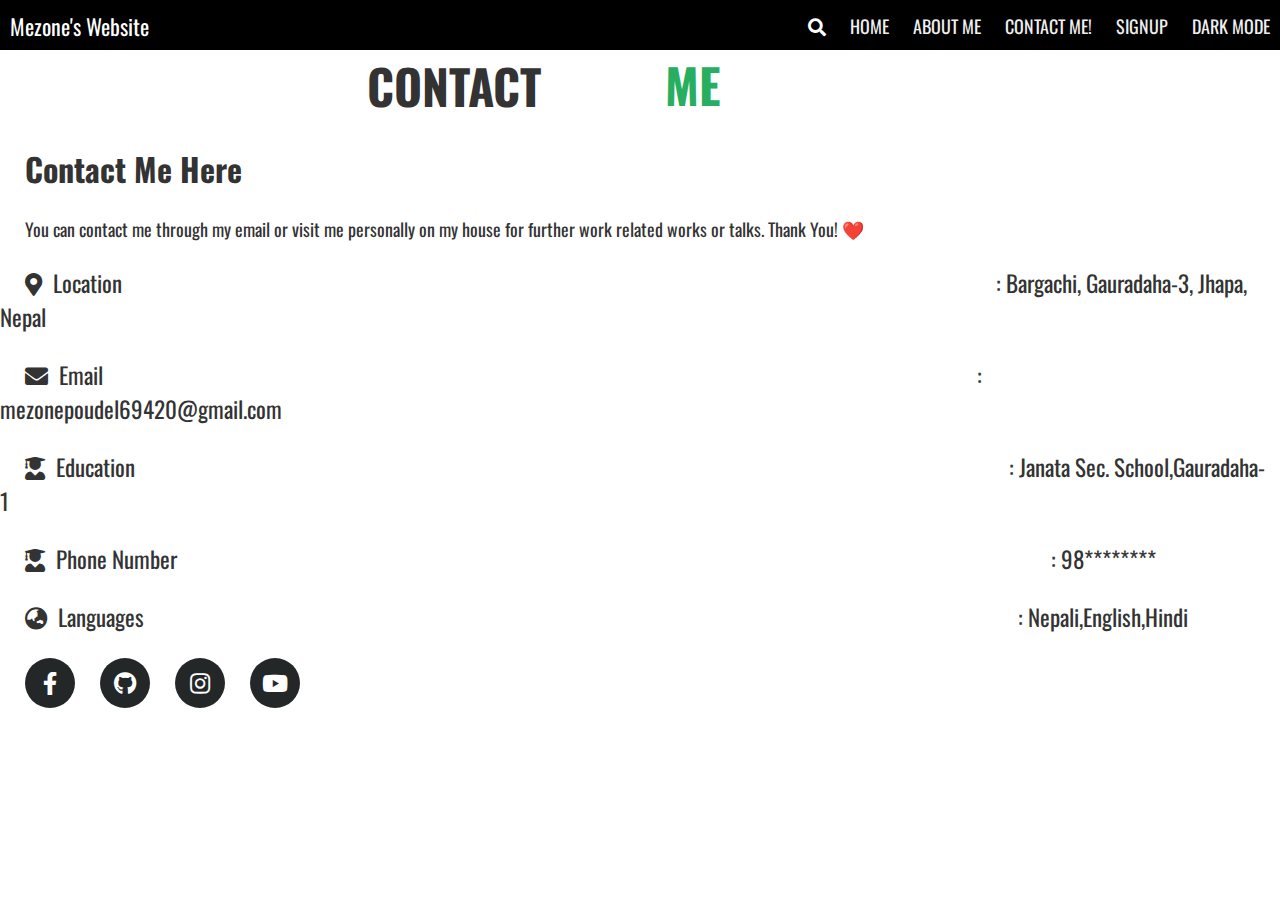
==== lightcontact.html @ 2adc8576 "added light mode page" ====
<!DOCTYPE html>
<html>
<head>
	<meta charset="utf-8">
	<meta name="viewport" content="width=device-width, initial-scale=1.0">
	<title>Mezone's Website | Contact</title>
	<link rel="stylesheet" href="https://cdnjs.cloudflare.com/ajax/libs/font-awesome/4.7.0/css/font-awesome.min.css">
    <link rel="stylesheet" href="https://cdnjs.cloudflare.com/ajax/libs/font-awesome/5.15.4/css/all.min.css" integrity="sha512-1ycn6IcaQQ40/MKBW2W4Rhis/DbILU74C1vSrLJxCq57o941Ym01SwNsOMqvEBFlcgUa6xLiPY/NS5R+E6ztJQ==" crossorigin="anonymous" referrerpolicy="no-referrer" />
	<link rel="stylesheet" type="text/css" href="lightcontact.css">
   <link rel="icon" type="image/png" href="home.png" >
</head>
<body>
    <!-- NAV BAR START-->
	<div class="nav">
		<input type="checkbox" id="nav-check">
			<div class="nav-header">
		<div class="nav-title">Mezone's Website</div>
	</div>
		<div class="nav-btn">
			<label for="nav-check">
				<span></span>
				<span></span>
				<span></span>
			</label>
		</div>
  
		<div class="nav-links">
		<i class="fa fa-search search"></i>
			<a href="lighthome.html">Home</a>
			<a href="lightabout.html">About Me</a>
			<a href="lightcontact.html">CONTACT ME!</a>
			<a href="signup.html">SignUp</a>
			<a href="lightcontact.html">Dark Mode</a>
		</div>
	</div>
	<!-- NAV BAR END-->

	<!-- CONTACT PAGE START -->
		<div class="contact-con">
			<div class="my-stats-header">
			   <h2 class="stats"> contact </h2><h2 class="stats2">me </h2>
			</div> <br>

			<div class="contact-me-here">
				<h1 class="con-me-here">Contact Me Here</h1><br>

					<p class="con-me-herep">You can contact me through my email or visit me personally on my house for further work related works or talks. Thank You! ❤️</p><br>

					<!-- LOCATION -->
				 	<i class="fas fa-map-marker-alt icon"></i>

				 	<p class="con-me-herep1 con-2">Location</p>

				 	<p class="con-me-herep1 con-1">: Bargachi, Gauradaha-3, Jhapa, Nepal</p> <br><br>

					<!-- EMAIL -->
				 	<i class="fas fa-envelope icon"></i>

				 	<p class="con-me-herep1 con-2">Email</p>

				 	<p class="con-me-herep1 con-1">: mezonepoudel69420@gmail.com</p> <br><br>

					<!-- EDUCATION -->
				 	<i class="fas fa-user-graduate icon"></i>

				 	<p class="con-me-herep1 con-2">Education</p>

				 	<p class="con-me-herep1 con-1">: Janata Sec. School,Gauradaha-1</p> <br><br>

					<!-- PHONE NUM -->
					<i class="fas fa-user-graduate icon"></i>

				 	<p class="con-me-herep1 con-2">Phone Number</p>

				 	<p class="con-me-herep1 con-1">: 98********</p> <br><br>
					
					<!-- LANGUAGES -->
					<i class="fas fa-globe-asia icon"></i>

				 	<p class="con-me-herep1 con-2">Languages</p>

				 	<p class="con-me-herep1 con-1">: Nepali,English,Hindi</p> <br><br>
					
					<!-- SOCIAL MEDIA START -->
						<div class="social">
							<a href="https://www.facebook.com/mezone.poudel"><i class="fab fa-facebook-f icon1"></i></a>
							
							<a href="https://www.github.com/poudelmezone"><i class="fab fa-github icon1"></i></a>
							
							<a href="https://www.instagram.com/mezonepoudel"><i class="fab fa-instagram icon1"></i></a>
							
							<a href="https://youtube.com/MrBeast6000"><i class="fab fa-youtube icon1"></i></a>
						</div>
					<!-- SOCIAL MEDIA END -->
			</div>
		</div>
		<script src="contact.js">
	</script>
	<!-- CONTACT PAGE END -->
</body>
</html>
---- lightcontact.css ----
@import url('https://fonts.googleapis.com/css2?family=Oswald:wght@300;400&display=swap');
*{
	box-sizing: border-box;
	padding: 0px;
	margin: 0px;
	list-style: none;
	text-decoration: none;
}
body {
  margin: 0px;
  font-family: 'Oswald', sans-serif;
 }
.nav {
  height: 50px;
  width: 100%;
  background-color:black;
  position: relative;
}

.nav .nav-header {
  display: inline;
}

.nav .nav-header .nav-title {
  display: inline-block;
  font-size: 22px;
  color: #fff;
  padding: 10px 10px 10px 10px;
}

.nav .nav-btn {
  display: none;
}

.nav .nav-links {
  display: inline;
  float: right;
  font-size: 18px;
}

.nav .nav-links a {
  display: inline-block;
  padding: 13px 10px 13px 10px;
  text-decoration: none;
  color: #efefef;
  text-transform:uppercase;
}

.nav .nav-links a:hover {
  border-bottom: 2px solid red;
}

.nav #nav-check {
  display: none;
}
.nav-links .search{
	color:white;
	line-height: 25px;
	margin-right:10px;
	padding-bottom:10px;
	cursor:pointer;
}

@media (max-width:800px) {
  .nav .nav-btn {
  display: inline-block;
  position: absolute;
  right: 0px;
  top: 0px;
  }
  .nav .nav-btn label {
  display: inline-block;
  width: 50px;
  height: 50px;
  padding: 13px;
  }
  .nav .nav-btn label:hover,.nav  #nav-check:checked ~ .nav-btn label {
  background-color: rgba(0, 0, 0, 0.3);
  }
  .nav .nav-btn label span {
  display: block;
  width: 25px;
  height: 10px;
  border-top: 2px solid #eee;
  }
  .nav .nav-links {
  position: absolute;
  display: block;
  width: 100%;
  background-color: #333;
  height: 0px;
  transition: all 0.3s ease-in;
  overflow-y: hidden;
  top: 50px;
  left: 0px;
  z-index:1000;
  }
  .nav .nav-links a {
  display: block;
  width: 100%;
  }
  .nav #nav-check:not(:checked) ~ .nav-links {
  height: 0px;
  }
  .nav #nav-check:checked ~ .nav-links {
  height: calc(100vh - 50px);
  overflow-y: auto;
  }
  my_pic1{
	  height:0px;
	  width:0px;
  }
}
.contact-con{
  height: 607px;
  background-color: white;
}
.stats,.stats2{
  font-size:48px;
  text-align:center;
  text-transform:uppercase;
}
.stats{
  color:#333;
  margin-left:100px;
}
.stats2{
  float:right;
  position:relative;
  bottom:72px;
  color:#27ae60;
  margin-right:560px;
}
.contact-me-here .con-me-here{
/*  text-transform: uppercase;*/
  color: #333;
  margin-left: 25px;
}
.contact-me-here .con-me-herep,.con-me-herep1{
  color:#333;
  margin-left: 25px;
  font-size: 18px;

}
.icon{
  margin-left: 25px;
  color: #333;
  font-size: 23px;
  display: inline;
}
.con-me-herep1{
  /*float: right;*/
  margin-right: 20px;
  font-size: 23px;
  display: inline;
}
.con-2{
  margin-left: 7px;
}
.con-1{
  margin-left: 850px;
}
.icon1{
  margin-left: 25px;
  color: white;
  font-size: 23px;
  width:50px;
  height:50px;
  border-radius:50%;
  background-color:#242728;
  display:flex;
  align-items:center;
  justify-content:center;
  transition:0.7s ease-in-out;
}
.social{
	display:flex;
}
.icon1:hover{
	transition:0.7s ease-in-out;
	background-color:#27ae60;
	display:flex;
	justify-content:center;
	align-items:center;
}
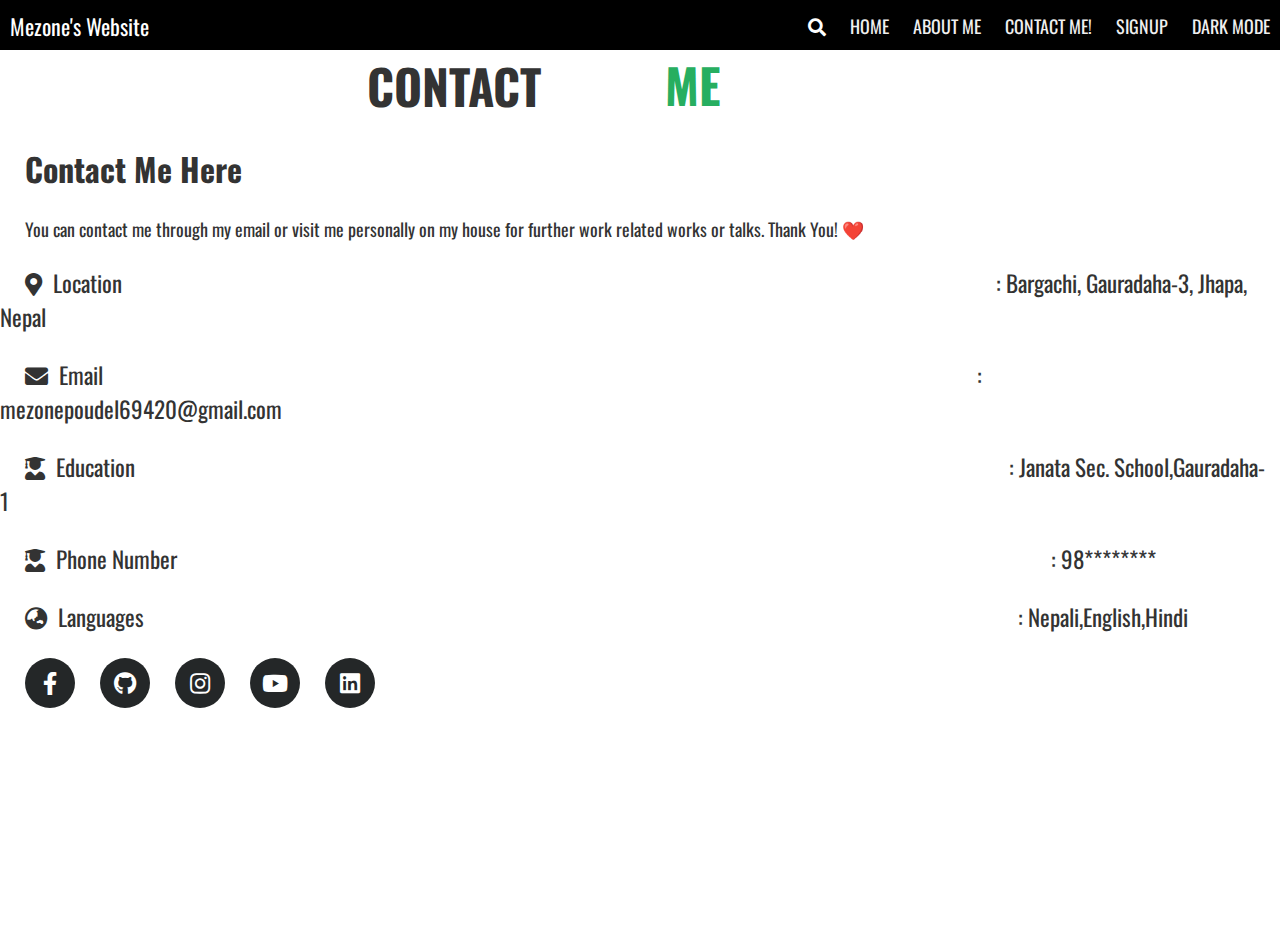
==== commit 0ef72c28: "Update lightcontact.html" ====
--- a/lightcontact.html
+++ b/lightcontact.html
@@ -30,7 +30,7 @@
 			<a href="lightabout.html">About Me</a>
 			<a href="lightcontact.html">CONTACT ME!</a>
 			<a href="signup.html">SignUp</a>
-			<a href="lightcontact.html">Dark Mode</a>
+			<a href="contact.html">Dark Mode</a>
 		</div>
 	</div>
 	<!-- NAV BAR END-->
@@ -90,6 +90,8 @@
 							<a href="https://www.instagram.com/mezonepoudel"><i class="fab fa-instagram icon1"></i></a>
 							
 							<a href="https://youtube.com/MrBeast6000"><i class="fab fa-youtube icon1"></i></a>
+
+							<a href="https://www.linkedin.com/in/mezone-poudel-173426297/"><i class="fab fa-linkedin icon1"></i></a>
 						</div>
 					<!-- SOCIAL MEDIA END -->
 			</div>
@@ -98,4 +100,4 @@
 	</script>
 	<!-- CONTACT PAGE END -->
 </body>
-</html>+</html>
--- a/lightcontact.css
+++ b/lightcontact.css
@@ -112,7 +112,7 @@
   }
 }
 .contact-con{
-  height: 607px;
+  height: 100vh;
   background-color: white;
 }
 .stats,.stats2{
@@ -182,4 +182,4 @@
 	display:flex;
 	justify-content:center;
 	align-items:center;
-}+}
